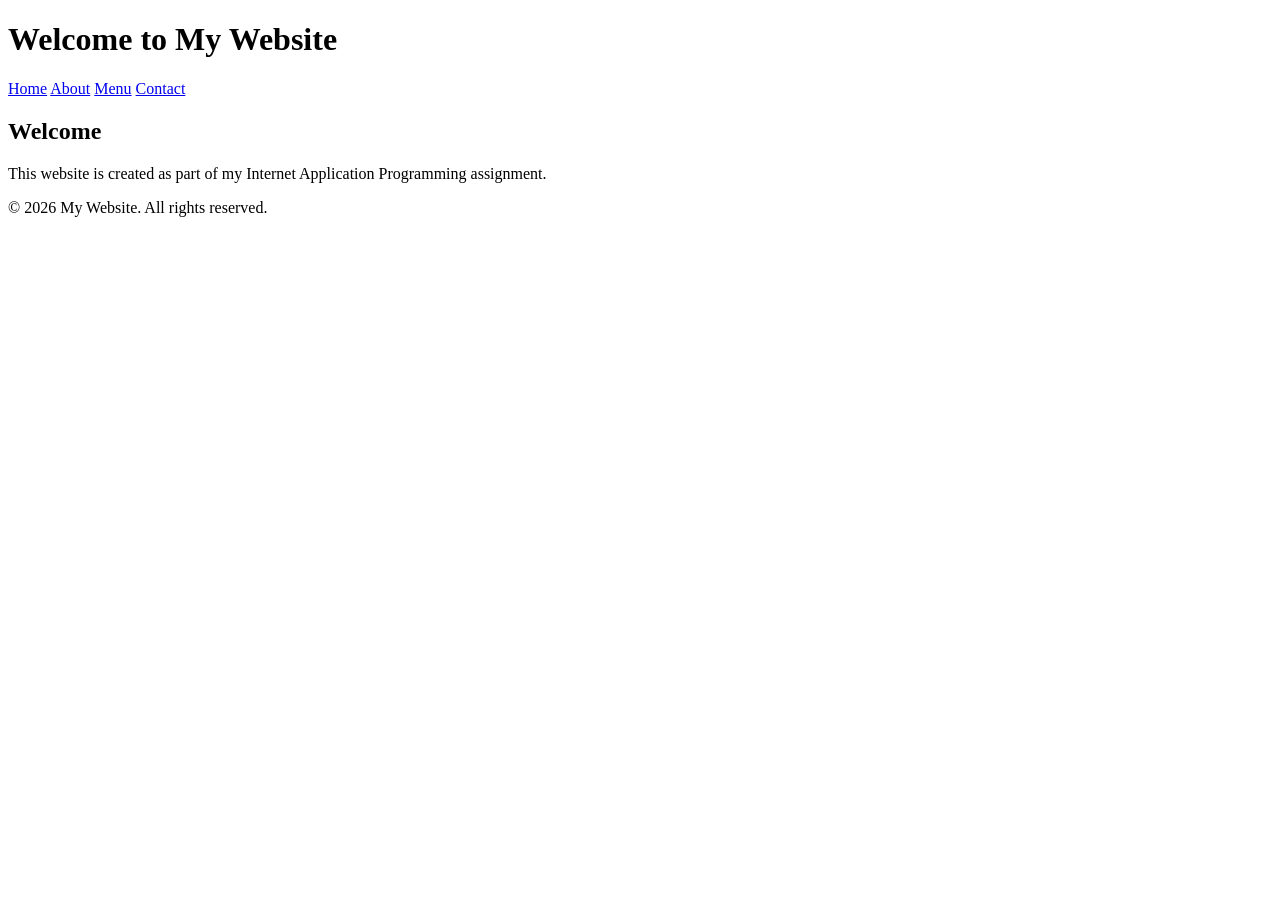
==== index.html @ ab298860 "Add initial HTML structure for the website" ====
<!DOCTYPE html>
<html lang="en">
<head>
    <meta charset="UTF-8">
    <meta name="viewport" content="width=device-width, initial-scale=1.0">
    <title>Internet Application Programming</title>
    <link rel="stylesheet" href="style.css">
</head>
<body>

    <header>
        <h1>Welcome to My Website</h1>
        <nav>
            <a href="index.html">Home</a>
            <a href="about.html">About</a>
            <a href="menu.html">Menu</a>
            <a href="contact.html">Contact</a>
        </nav>
    </header>

    <main>
        <h2>Welcome</h2>
        <p>This website is created as part of my Internet Application Programming assignment.</p>
    </main>

    <footer>
        <p>&copy; 2026 My Website. All rights reserved.</p>
    </footer>

</body>
</html>
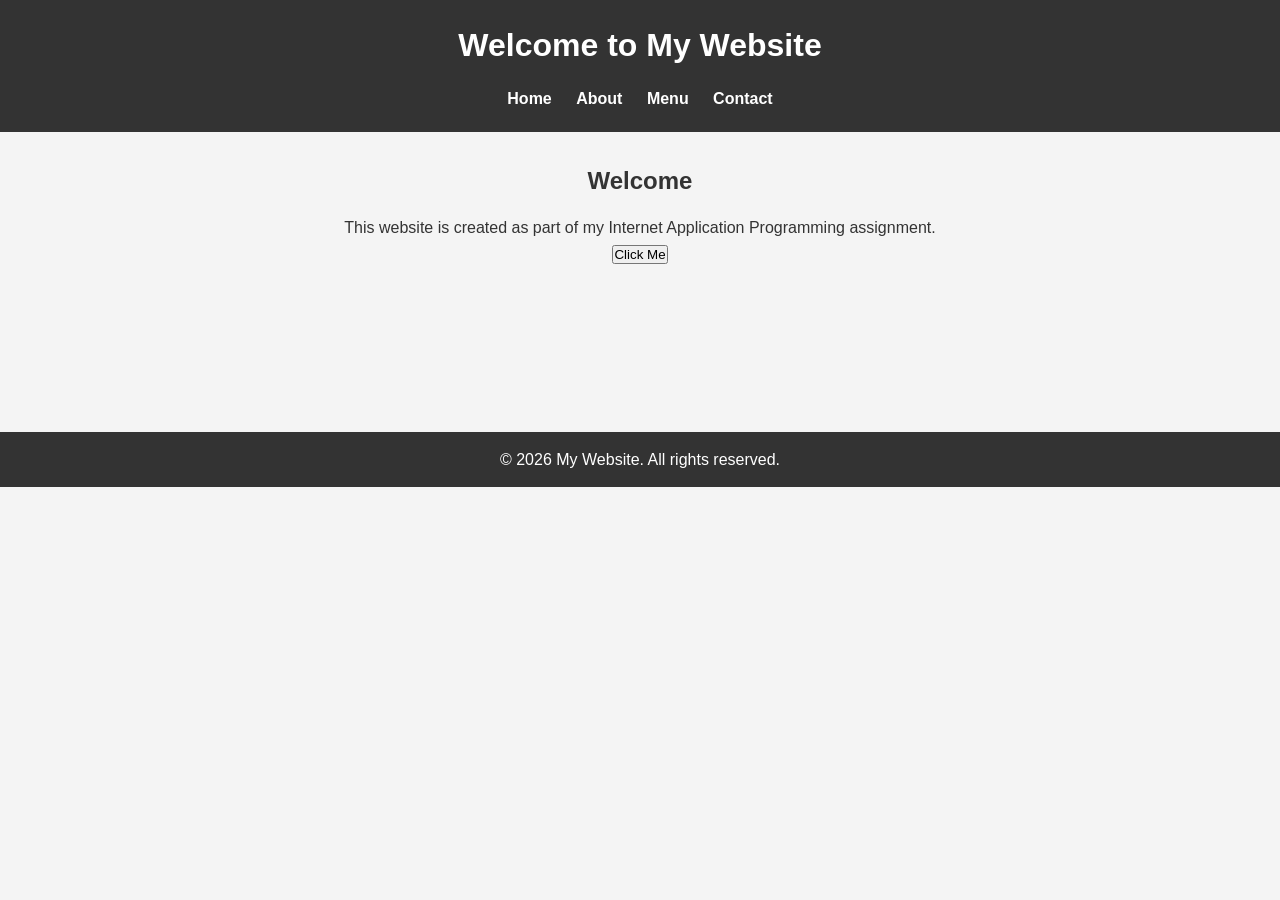
==== commit 97783086: "Update index.html" ====
--- a/index.html
+++ b/index.html
@@ -26,6 +26,6 @@
     <footer>
         <p>&copy; 2026 My Website. All rights reserved.</p>
     </footer>
-
+<script src="script.js"></script>
 </body>
 </html>
--- a/style.css
+++ b/style.css
@@ -0,0 +1,55 @@
+* {
+    margin: 0;
+    padding: 0;
+    box-sizing: border-box;
+}
+
+body {
+    font-family: Arial, sans-serif;
+    background-color: #f4f4f4;
+    color: #333;
+    line-height: 1.6;
+}
+
+header {
+    background-color: #333;
+    color: white;
+    padding: 20px;
+    text-align: center;
+}
+
+nav {
+    margin-top: 15px;
+}
+
+nav a {
+    color: white;
+    text-decoration: none;
+    margin: 10px;
+    font-weight: bold;
+}
+
+nav a:hover {
+    color: orange;
+}
+
+main {
+    padding: 30px;
+    text-align: center;
+    min-height: 300px;
+}
+
+h2 {
+    margin-bottom: 15px;
+    color: #333;
+}
+
+ul {
+    list-style-position: inside;
+}
+
+footer {
+    background-color: #333;
+    color: white;
+    text-align: center;
+    padding: 15px;
